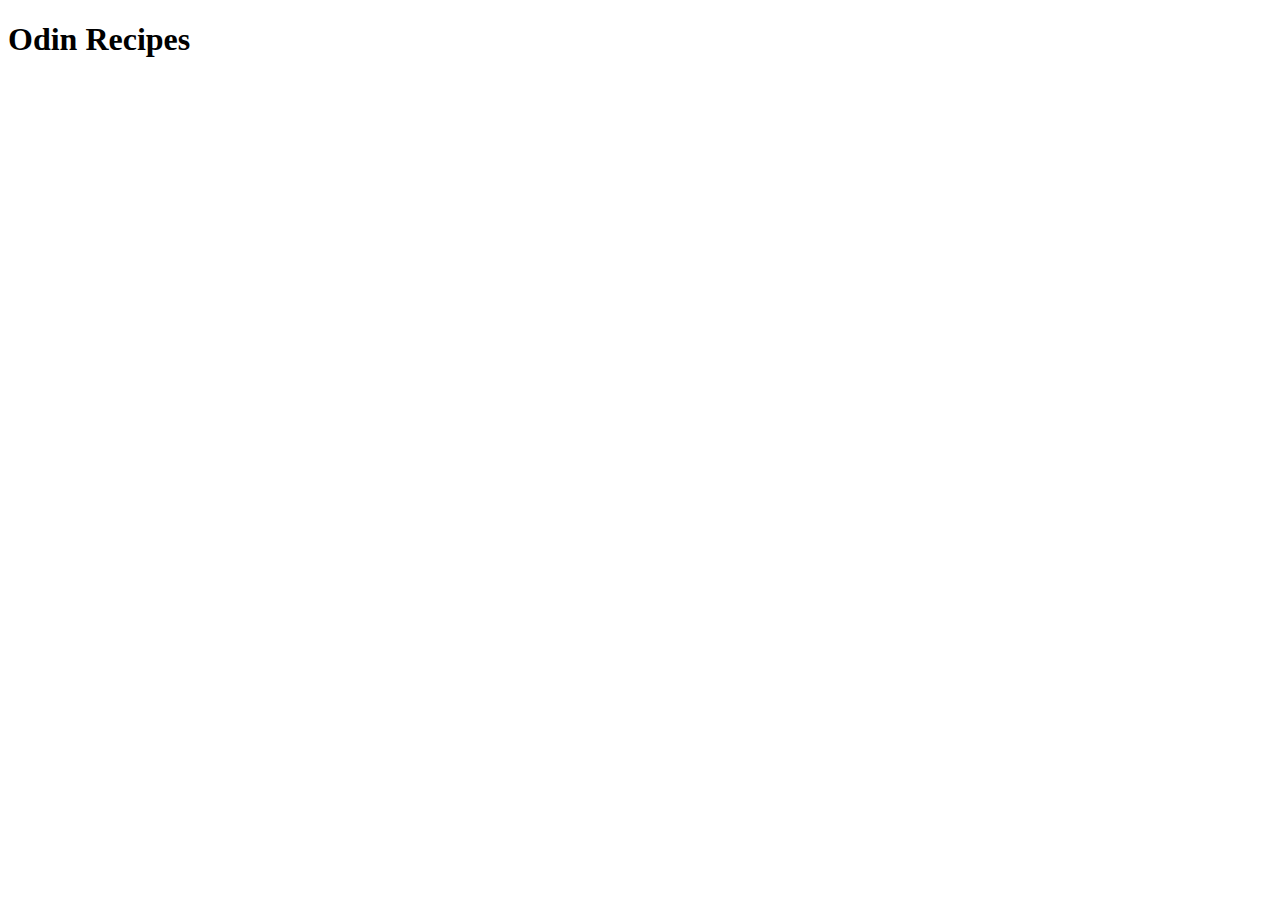
==== index.html @ 2f4a8975 "Added the usual boilerplate and an h1 heading" ====
<!DOCTYPE html>
<html lang="en">
<head>
    <meta charset="UTF-8">
    <meta http-equiv="X-UA-Compatible" content="IE=edge">
    <meta name="viewport" content="width=device-width, initial-scale=1.0">
    <title>Odin Recipes</title>
</head>
<body>
    <h1>Odin Recipes</h1>
</body>
</html>
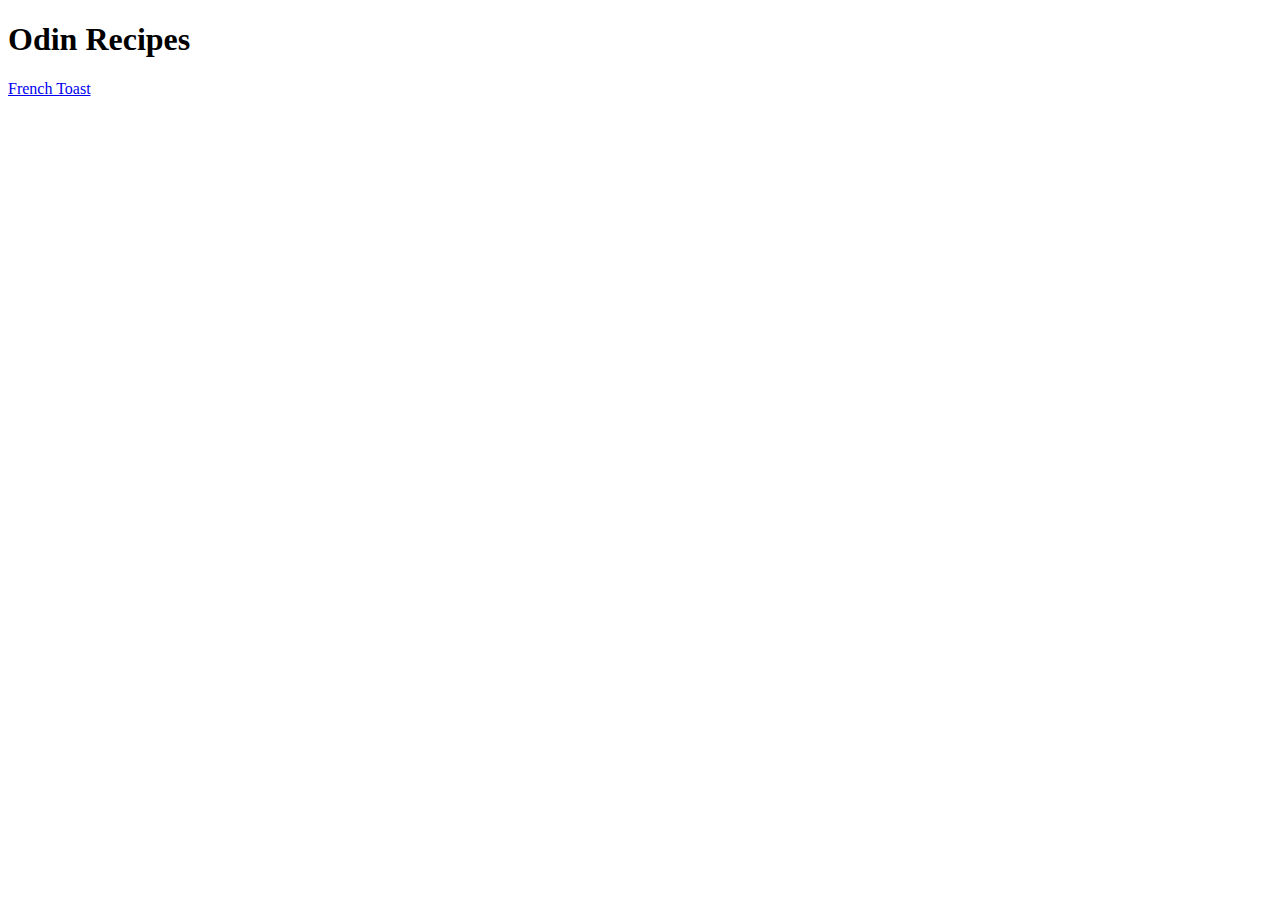
==== commit 5cc5f1cd: "Added a link to the French Toast site" ====
--- a/index.html
+++ b/index.html
@@ -8,5 +8,6 @@
 </head>
 <body>
     <h1>Odin Recipes</h1>
+    <a href="./recipes/french_toast.html">French Toast</a>
 </body>
 </html>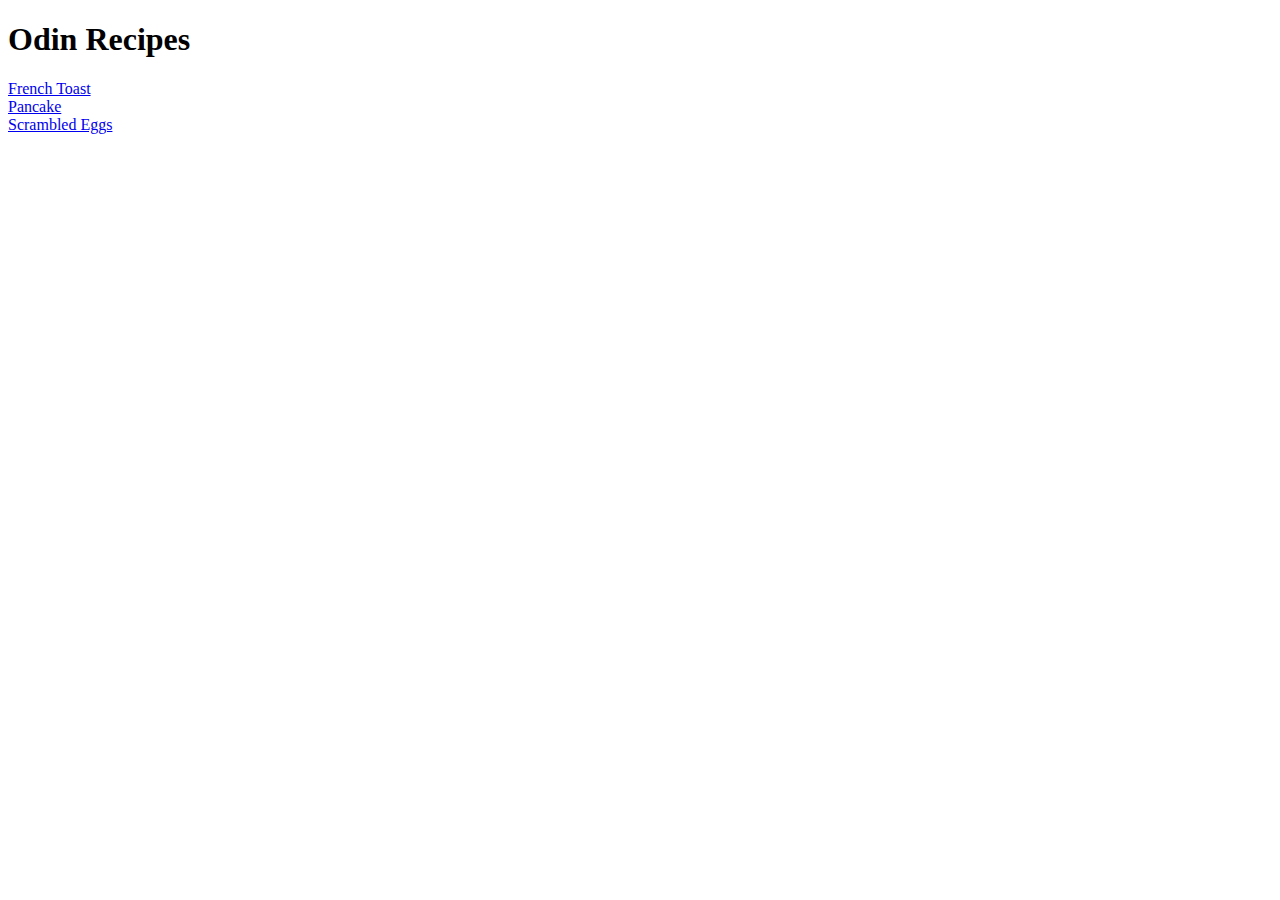
==== commit ef1c7ad1: "Added frenchtoast and pancakes link" ====
--- a/index.html
+++ b/index.html
@@ -8,6 +8,8 @@
 </head>
 <body>
     <h1>Odin Recipes</h1>
-    <a href="./recipes/french_toast.html">French Toast</a>
+    <li><a href="./recipes/french_toast.html">French Toast</a></li>
+    <li><a href="./recipes/pancakes.html">Pancake</a></li>
+    <li><a href="./recipes/scrambled_Eggs.html">Scrambled Eggs</a></li>
 </body>
 </html>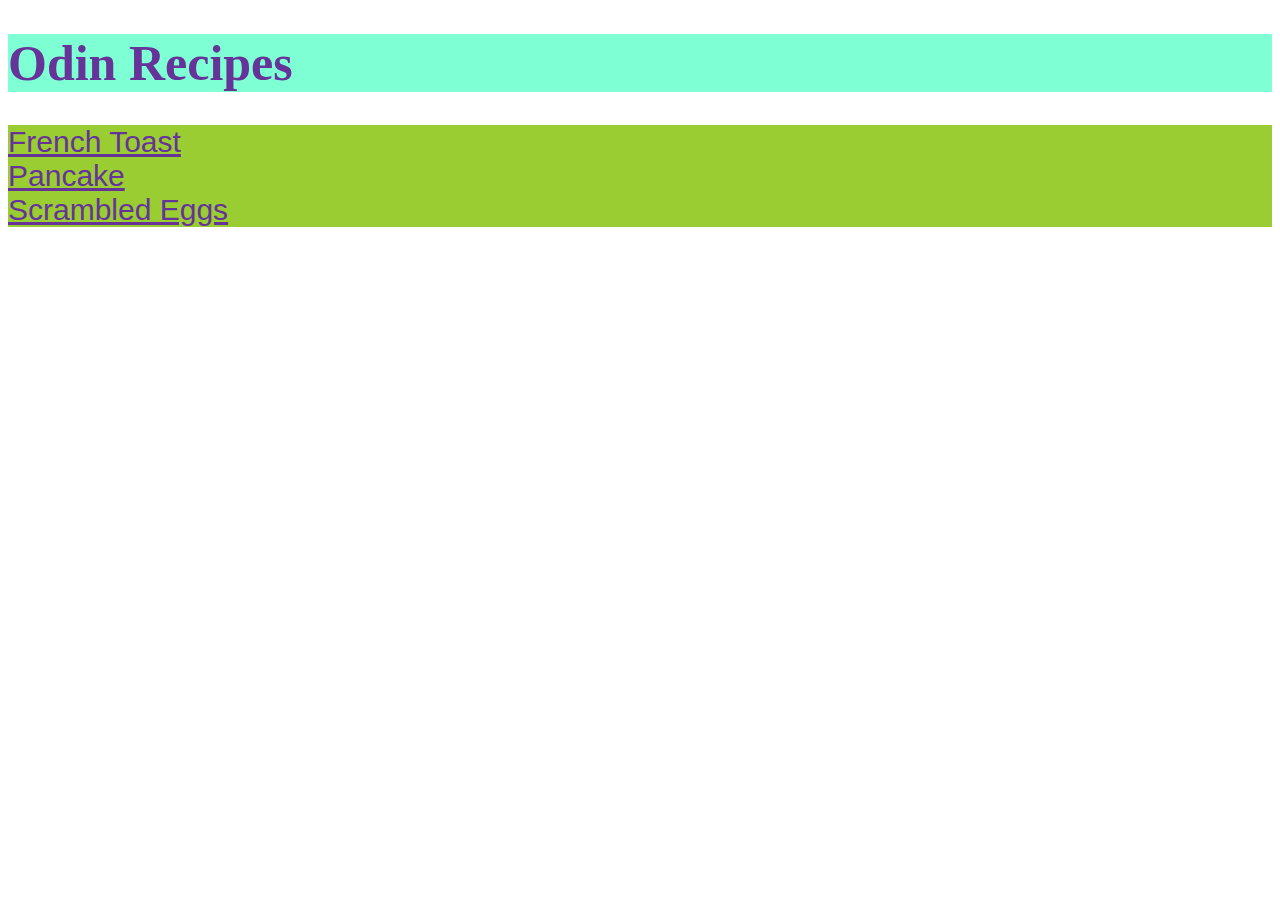
==== commit 13337cb2: "style.css" ====
--- a/index.html
+++ b/index.html
@@ -1,15 +1,17 @@
 <!DOCTYPE html>
 <html lang="en">
 <head>
+    
     <meta charset="UTF-8">
     <meta http-equiv="X-UA-Compatible" content="IE=edge">
     <meta name="viewport" content="width=device-width, initial-scale=1.0">
     <title>Odin Recipes</title>
+    <link rel="stylesheet" href="style.css">
 </head>
 <body>
-    <h1>Odin Recipes</h1>
-    <li><a href="./recipes/french_toast.html">French Toast</a></li>
-    <li><a href="./recipes/pancakes.html">Pancake</a></li>
-    <li><a href="./recipes/scrambled_Eggs.html">Scrambled Eggs</a></li>
+    <h1 class="header">Odin Recipes</h1>
+    <li><a class="link" href="./recipes/french_toast.html">French Toast</a></li>
+    <li><a class="link" href="./recipes/pancakes.html">Pancake</a></li>
+    <li><a class="link" href="./recipes/scrambled_Eggs.html">Scrambled Eggs</a></li>
 </body>
 </html>--- a/style.css
+++ b/style.css
@@ -0,0 +1,22 @@
+.header {
+    font-size: 50px;
+    color: rebeccapurple;
+    background-color: aquamarine;
+}
+
+.link {
+    font-size: 30px;
+    color: rebeccapurple;
+    font-family: 'Lucida Sans', 'Lucida Sans Regular', 'Lucida Grande', 'Lucida Sans Unicode', Geneva, Verdana, sans-serif;
+}
+
+li{
+    background-color: yellowgreen;
+    color: red;
+    font-family: 'Lucida Sans', 'Lucida Sans Regular', 'Lucida Grande', 'Lucida Sans Unicode', Geneva, Verdana, sans-serif;
+    font-size: 20px;
+}
+
+ol{
+    background-color: yellow;
+}